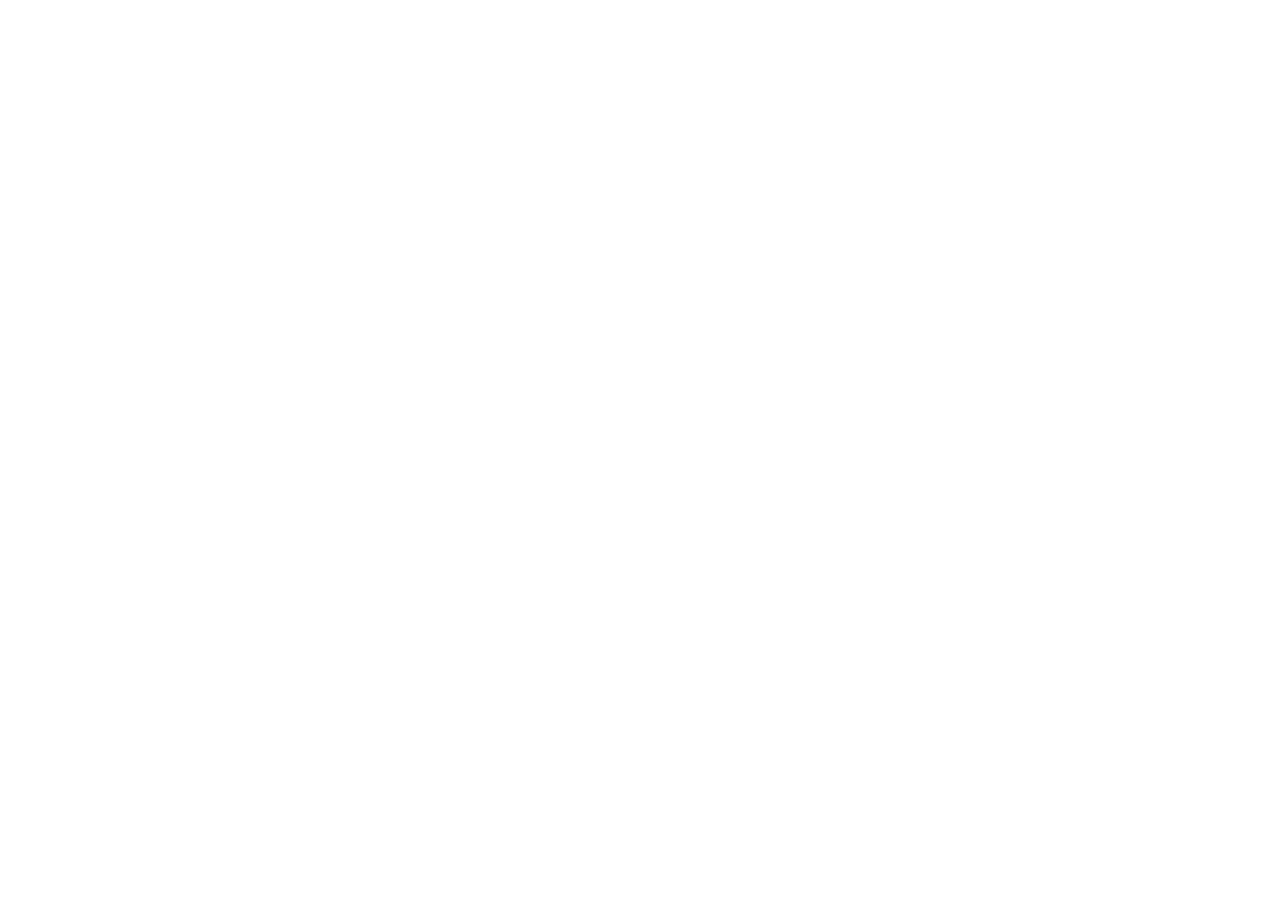
==== Catalogo.html @ ecff6e66 "Desafio 2" ====
<!DOCTYPE html>
<html lang="en">
<head>
    <meta charset="UTF-8">
    <meta name="viewport" content="width=device-width, initial-scale=1.0">
    <title>Document</title>
</head>
<body>
    
</body>
</html>
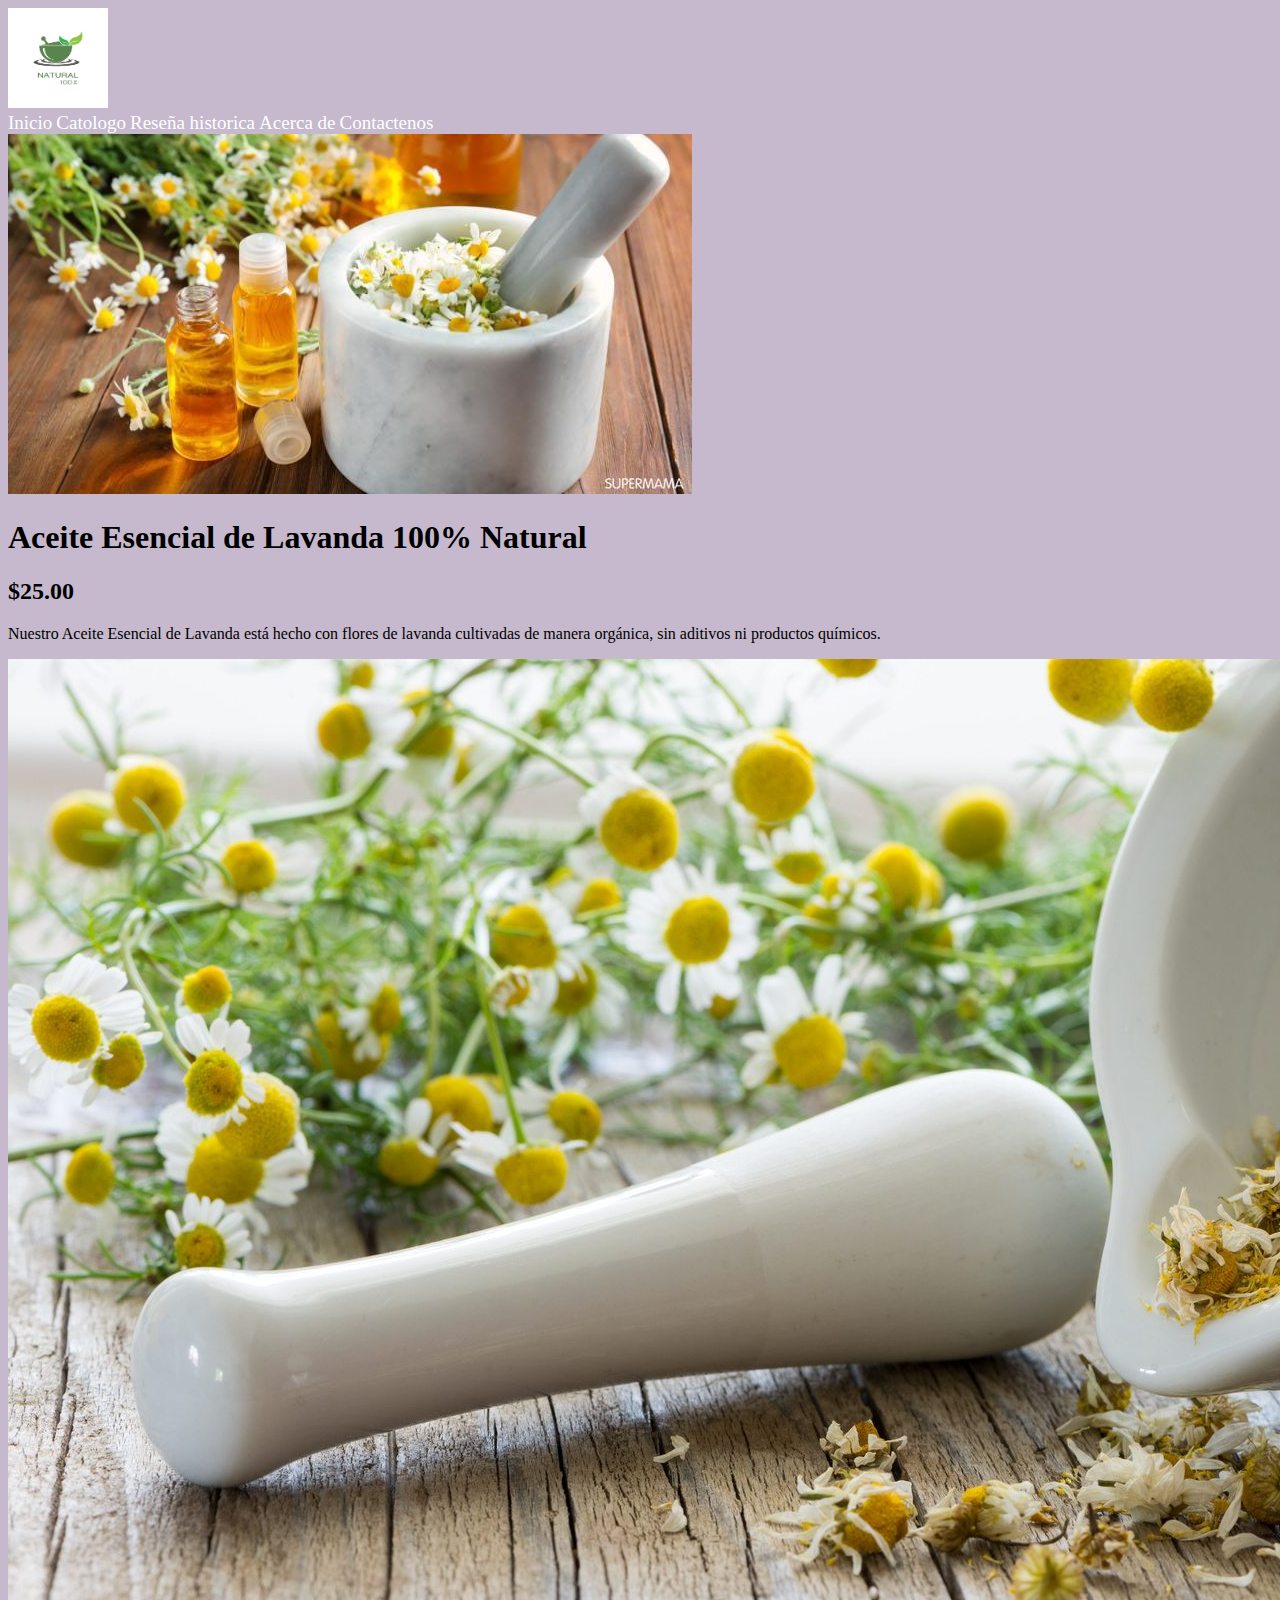
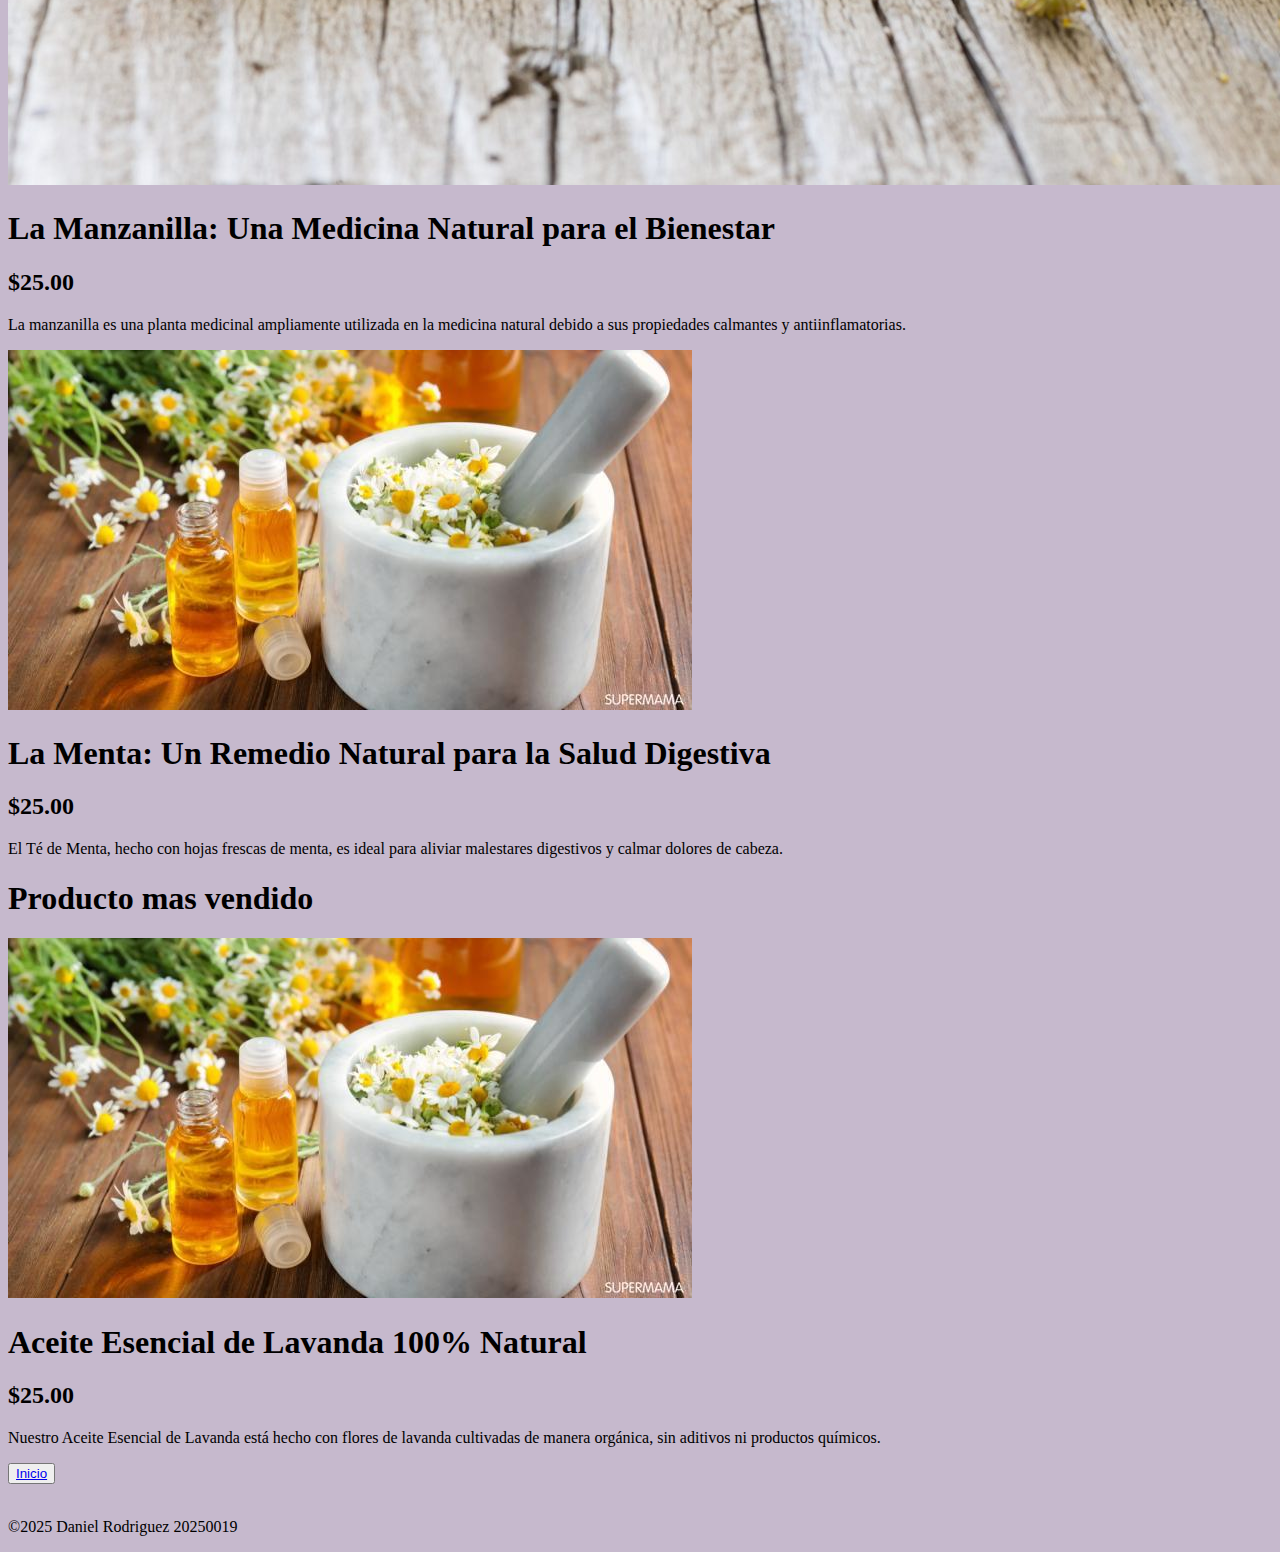
==== commit 6be781e6: "Desafio 2" ====
--- a/Catalogo.html
+++ b/Catalogo.html
@@ -3,9 +3,74 @@
 <head>
     <meta charset="UTF-8">
     <meta name="viewport" content="width=device-width, initial-scale=1.0">
-    <title>Document</title>
+    <title>Catologo</title>
+    <link rel="stylesheet" href="./Css/Style.css">
 </head>
 <body>
-    
+    <header>
+        <img src="./Img/pharmacy-icon-herbal-pharmacy-symbol-pestle-and-mortar-illustration-design-template-free-vector.jpg" alt="logo" class="logo">
+        <nav>
+            <a href="index.html">Inicio</a>
+            <a href="Catalogo.html">Catologo</a>
+            <a href="Reseña historica.html">Reseña historica</a>
+            <a href="#">Acerca de</a>
+            <a href="#">Contactenos</a>
+        </nav>
+        
+    </header>
+    <main>
+      <div class="Tarjeta">
+        <div class="card">
+            <img src="./Img/فوائد-زيت-البابونج-للبشرة.jpg" alt="">
+            <div class="card-content">
+                <h1>Aceite Esencial de Lavanda 100% Natural </h1>
+                <h2>$25.00</h2>
+                <p>Nuestro Aceite Esencial de Lavanda está hecho con flores de lavanda cultivadas de manera orgánica, sin aditivos ni productos químicos.
+             </div>
+             </div>
+               <div class="card">
+               <img src="./Img/remedios_naturales_3.jpg" alt="">
+               <div class="card-content">
+                <h1>La Manzanilla: Una Medicina Natural para el Bienestar</h1>
+                <h2>$25.00</h2>
+                <p>La manzanilla es una planta medicinal ampliamente utilizada en la medicina natural debido a sus propiedades calmantes y antiinflamatorias. </p>
+
+             </div>
+              </div>
+              <div class="card">
+              <img src="./Img/فوائد-زيت-البابونج-للبشرة.jpg" alt="">
+              <div class="card-content">
+                <h1>La Menta: Un Remedio Natural para la Salud Digestiva
+                </h1>
+                <h2>$25.00</h2>
+                <p>El Té de Menta, hecho con hojas frescas de menta, es ideal para aliviar malestares digestivos y calmar dolores de cabeza.
+             </div>
+        </div>
+      </div>
+      <h1 class="titulo">
+        Producto mas vendido
+          </h1>
+           <div class="ulti">
+            <div class="card">
+                <img src="./Img/فوائد-زيت-البابونج-للبشرة.jpg" alt="">
+                <div class="card-content">
+                  <h1>Aceite Esencial de Lavanda 100% Natural </h1>
+                  <h2>$25.00</h2>
+                  <p>Nuestro Aceite Esencial de Lavanda está hecho con flores de lavanda cultivadas de manera orgánica, sin aditivos ni productos químicos.
+                   
+                </div>
+                
+          </div>
+          <div class="button">
+            <button><a href="./index.html">Inicio</a></button>
+        </div>
+
+           </div>
+
+       </main>
+       <br>
+         <footer>
+            <p>©2025 Daniel Rodriguez 20250019</p>
+        </footer>
 </body>
 </html>--- a/Css/Style.css
+++ b/Css/Style.css
@@ -0,0 +1,14 @@
+body{
+    background-color: #C6B9CD;
+}
+.logo{
+    width: 100px;
+}
+nav a{
+    text-decoration: none;
+    font-size: 19px;
+    color: white;
+}
+nav a:hover{
+   text-decoration: underline;
+}